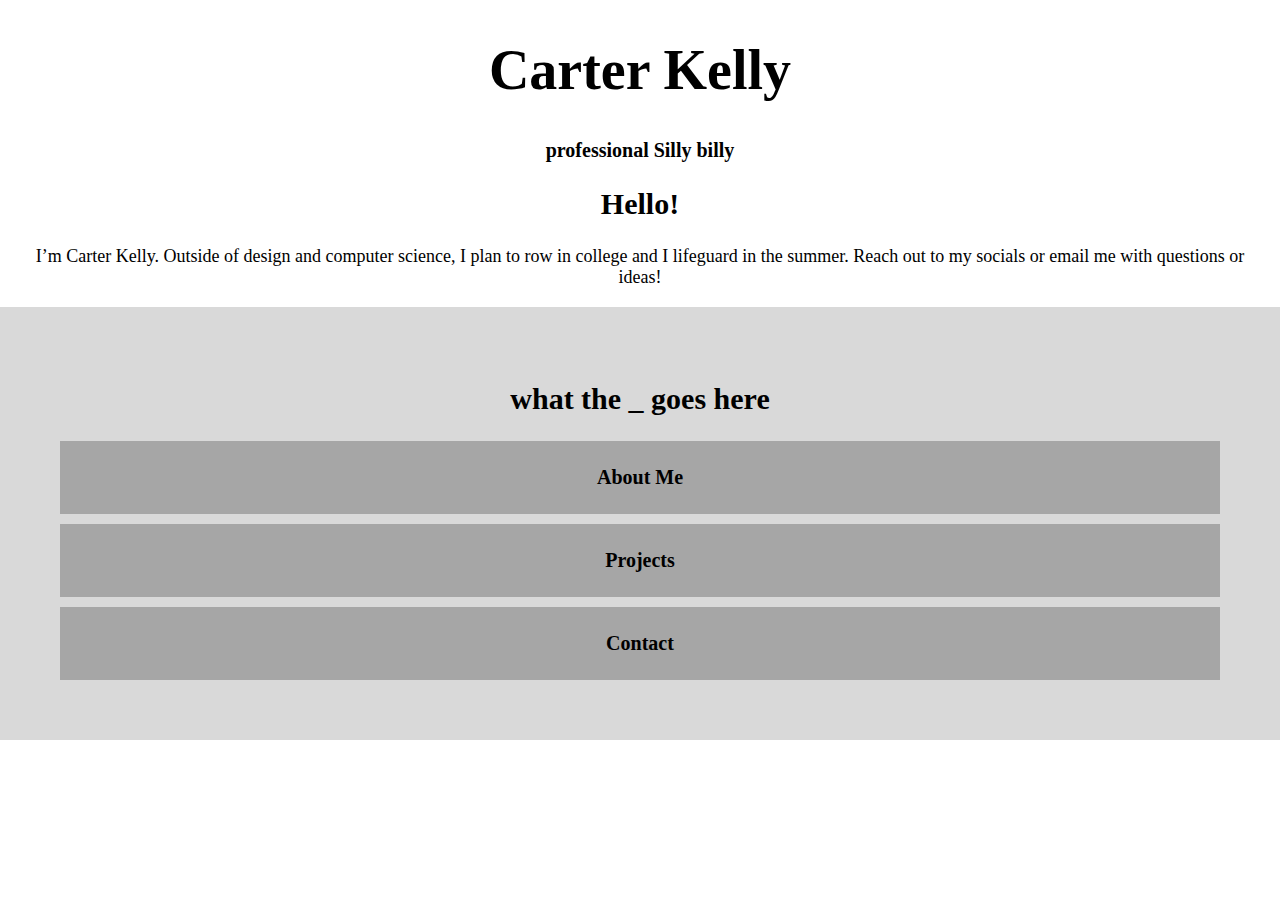
==== index.html @ 995b7f6f "Add files via upload" ====
<!DOCTYPE html>
<html lang="en">
<head>
    <meta charset="UTF-8">
    <meta name="viewport" content="width=device-width, initial-scale=1.0">
    <link rel="stylesheet" type="text/css" href="style.css">
    <title>Home Page</title>
</head>
<body>
    <h1>Carter Kelly</h1>
    <h3>professional Silly billy</h3>
    <div>
        <h2>Hello!</h2>
        <p>I’m Carter Kelly. Outside of design and computer science, 
            I plan to row in college and I lifeguard in the summer. Reach
            out to my socials or email me with questions or ideas!</p>
    </div>
    
    
    <div class = "graybox">
        <h2>what the _ goes here</h2>
            <div class="clickable">
                <h3>About Me</h3>
            </div>
            <div class="clickable">
                <h3>Projects</h3>
            </div>
            <div class="clickable">
                <h3>Contact</h3>
            </div>
    </div>

</body>
</html>
---- style.css ----
body {
    background-color: rgb(255, 255, 255);
    margin: 0px;
}

h1{
    text-align: center;
    color: #000;
    font-family: Baskervville;
    font-size: 56px;
    font-style: normal;
    font-weight: 0;
    line-height: normal;
}

h2{
    text-align: center;
    color: #000;
    font-family: Baskervville;
    font-size: 30px;
    font-style: normal;
    font-weight: 0;
    line-height: normal;
}

h3{
    text-align: center;
    color: #000;
    font-family: Baskervville;
    font-size: 20px;
    font-style: normal;
    font-weight: 0;
    line-height: normal;
}

p{
    text-align: center;
    color: #000;
    font-family: Baskervville;
    font-size: 18px;
    font-style: normal;
    font-weight: 1;
    line-height: normal;
    margin: 19px
}


.graybox{
    background-color: #D9D9D9;
    padding: 50px;
    color: rgb(0, 0, 0);
    
}
.clickable{
    background-color: rgb(166, 166, 166);
    transition:all .2s ease-in-out;
    padding:5px;
    margin: 10px;
}
.clickable:hover{

    background-color: rgb(0, 183, 255);
    border-radius: 4px;
    transform: scale(1.1);
}

.center{
    display: block;
    margin-left: auto;
    margin-right: auto;
    width: 50%;
}
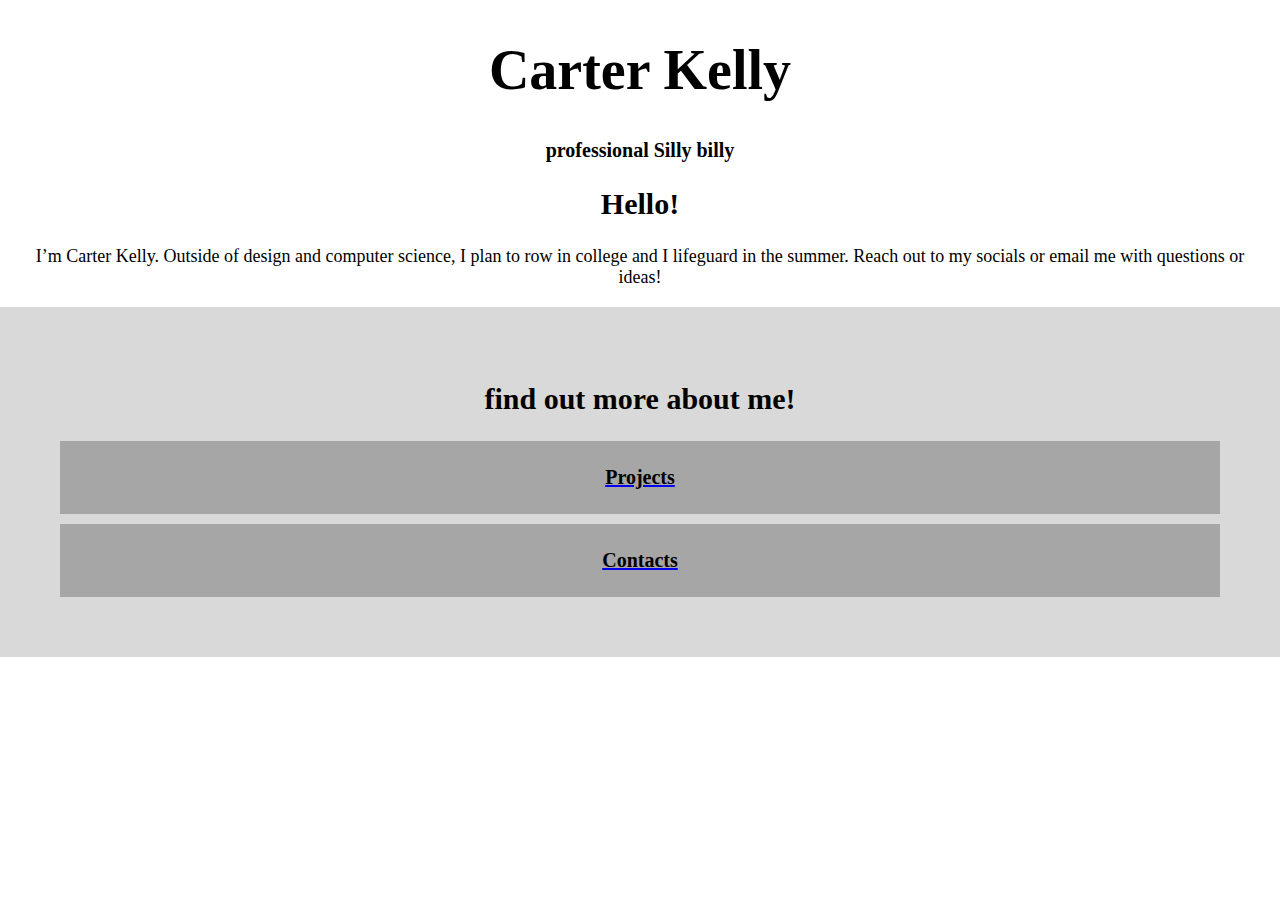
==== commit f06dc2bd: "Add files via upload" ====
--- a/index.html
+++ b/index.html
@@ -18,15 +18,16 @@
     
     
     <div class = "graybox">
-        <h2>what the _ goes here</h2>
+        <h2>find out more about me!</h2>
             <div class="clickable">
-                <h3>About Me</h3>
+                <a href="projects.html">
+                    <h3>Projects</h3>
+                </a>
             </div>
             <div class="clickable">
-                <h3>Projects</h3>
-            </div>
-            <div class="clickable">
-                <h3>Contact</h3>
+                <a href="contact.html">
+                    <h3>Contacts</h3>
+                </a>
             </div>
     </div>
 
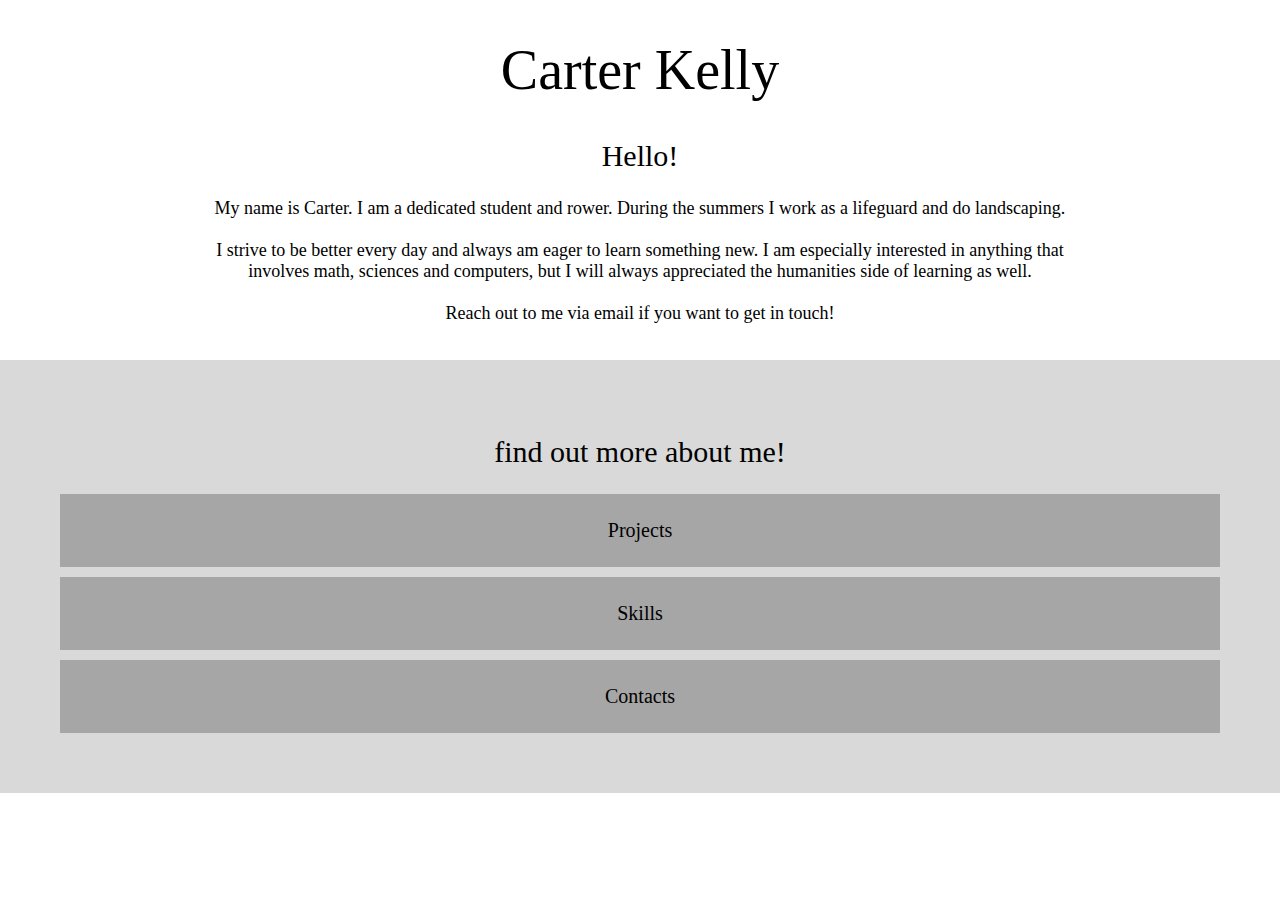
==== commit 690b73da: "Add files via upload" ====
--- a/index.html
+++ b/index.html
@@ -8,27 +8,39 @@
 </head>
 <body>
     <h1>Carter Kelly</h1>
-    <h3>professional Silly billy</h3>
+    <h3></h3>
     <div>
         <h2>Hello!</h2>
-        <p>I’m Carter Kelly. Outside of design and computer science, 
-            I plan to row in college and I lifeguard in the summer. Reach
-            out to my socials or email me with questions or ideas!</p>
+        <p>My name is Carter. I am a dedicated student and rower.
+            During the summers I work as a lifeguard and do landscaping.
+            <br><br>
+            I strive to be better every day and always am eager to learn
+            something new. I am especially interested in anything that 
+            involves math, sciences and computers, but I will always 
+            appreciated the humanities side of learning as well.
+            <br><br>
+            Reach out to me via email if you want to get in touch!</p>
     </div>
+    <br><br>
     
     
     <div class = "graybox">
         <h2>find out more about me!</h2>
+            <a href="projects.html">
             <div class="clickable">
-                <a href="projects.html">
-                    <h3>Projects</h3>
+                <h3>Projects</h3>
+            </div>
+            </a>
+            <a href="skills.html">
+                <div class="clickable">
+                    <h3>Skills</h3>
+                </div>
                 </a>
+            <a href="contact.html">
+            <div class="clickable">
+                <h3>Contacts</h3>
             </div>
-            <div class="clickable">
-                <a href="contact.html">
-                    <h3>Contacts</h3>
-                </a>
-            </div>
+            </a>
     </div>
 
 </body>
--- a/style.css
+++ b/style.css
@@ -1,72 +1,95 @@
 body {
     background-color: rgb(255, 255, 255);
-    margin: 0px;
+    margin: 0;
 }
 
-h1{
+h1 {
     text-align: center;
     color: #000;
-    font-family: Baskervville;
     font-size: 56px;
-    font-style: normal;
-    font-weight: 0;
-    line-height: normal;
+    font-weight: normal;
 }
 
-h2{
+h2 {
     text-align: center;
     color: #000;
-    font-family: Baskervville;
     font-size: 30px;
-    font-style: normal;
-    font-weight: 0;
-    line-height: normal;
+    font-weight: normal; 
 }
 
-h3{
+h3 {
     text-align: center;
     color: #000;
-    font-family: Baskervville;
     font-size: 20px;
-    font-style: normal;
-    font-weight: 0;
-    line-height: normal;
+    font-weight: normal; 
 }
 
-p{
+p {
     text-align: center;
-    color: #000;
-    font-family: Baskervville;
+    color: #000; 
     font-size: 18px;
-    font-style: normal;
-    font-weight: 1;
-    line-height: normal;
-    margin: 19px
+    font-weight: normal; 
+    margin: 0 auto; 
+    max-width: 70%; 
 }
 
+a {
+    text-decoration: none;
+}
 
-.graybox{
+.skill {
+    display: flex;
+    align-items: center;
+    justify-content: center; 
+    margin: 10px 0;
+    padding: 10px;
+    background-color: #fff;
+    border-radius: 5px;
+}
+
+.proficiency-box {
+    width: 20px;
+    height: 20px;
+    border-radius: 50%;
+    margin-right: 10px;
+}
+
+.skill-key {
+    display: flex;
+    justify-content: center; /* Align items in the center */
+    gap: 20px; /* Space between each skill */
+    margin-bottom: 20px; /* Space below the key */
+}
+
+.graybox {
     background-color: #D9D9D9;
     padding: 50px;
     color: rgb(0, 0, 0);
-    
 }
-.clickable{
+
+.clickable {
     background-color: rgb(166, 166, 166);
-    transition:all .2s ease-in-out;
-    padding:5px;
+    transition: all 0.2s ease-in-out;
+    padding: 5px;
     margin: 10px;
+    user-select: none;
+    text-align: center; 
 }
-.clickable:hover{
 
+.clickable:hover {
     background-color: rgb(0, 183, 255);
     border-radius: 4px;
     transform: scale(1.1);
 }
 
-.center{
+.centerimage {
     display: block;
     margin-left: auto;
     margin-right: auto;
-    width: 50%;
-}+    width: 25%;
+}
+
+hr {
+    border: 2px solid rgb(0, 0, 0);
+    border-radius: 5px;
+}
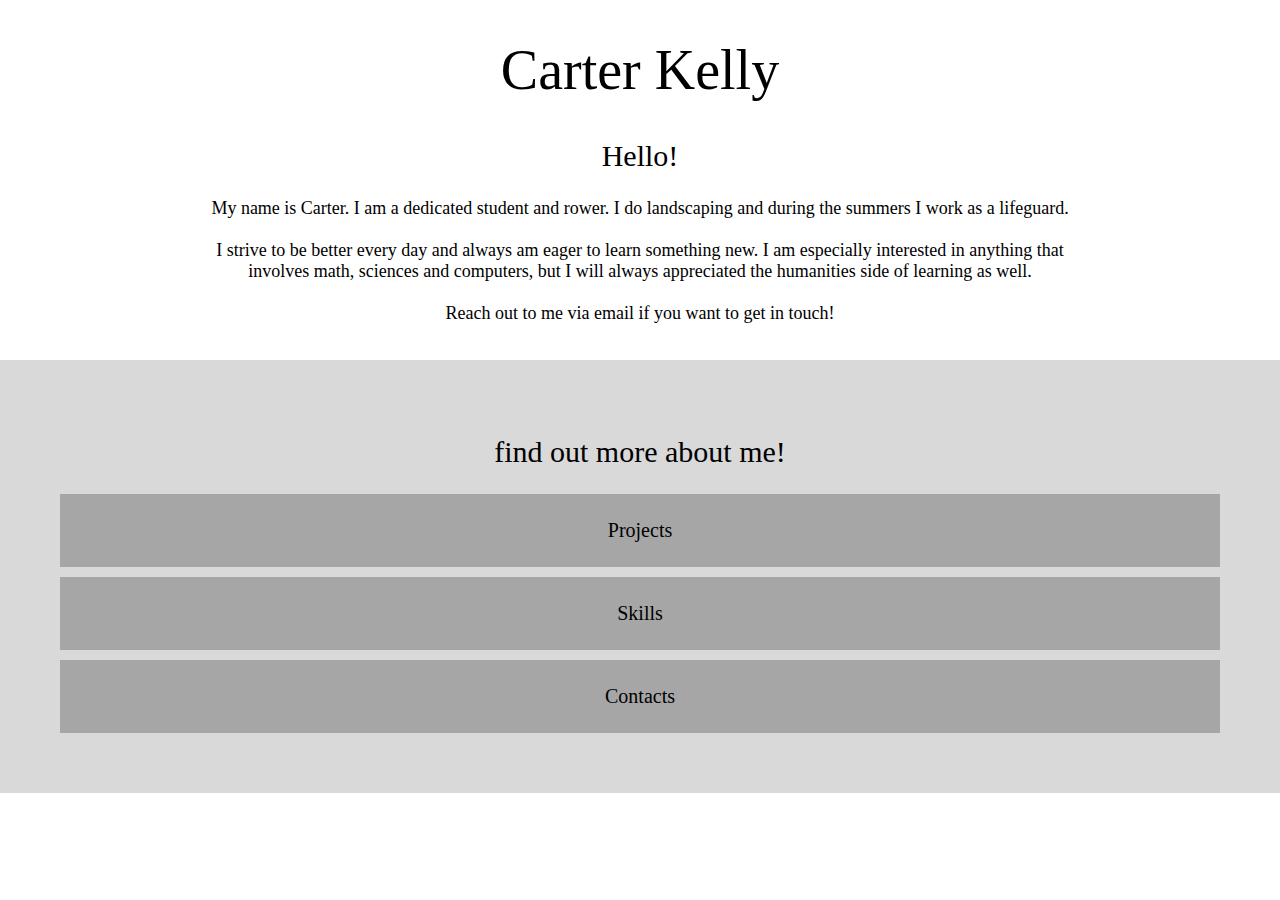
==== commit dafbdd8d: "Add files via upload" ====
--- a/index.html
+++ b/index.html
@@ -12,7 +12,7 @@
     <div>
         <h2>Hello!</h2>
         <p>My name is Carter. I am a dedicated student and rower.
-            During the summers I work as a lifeguard and do landscaping.
+            I do landscaping and during the summers I work as a lifeguard.
             <br><br>
             I strive to be better every day and always am eager to learn
             something new. I am especially interested in anything that 
